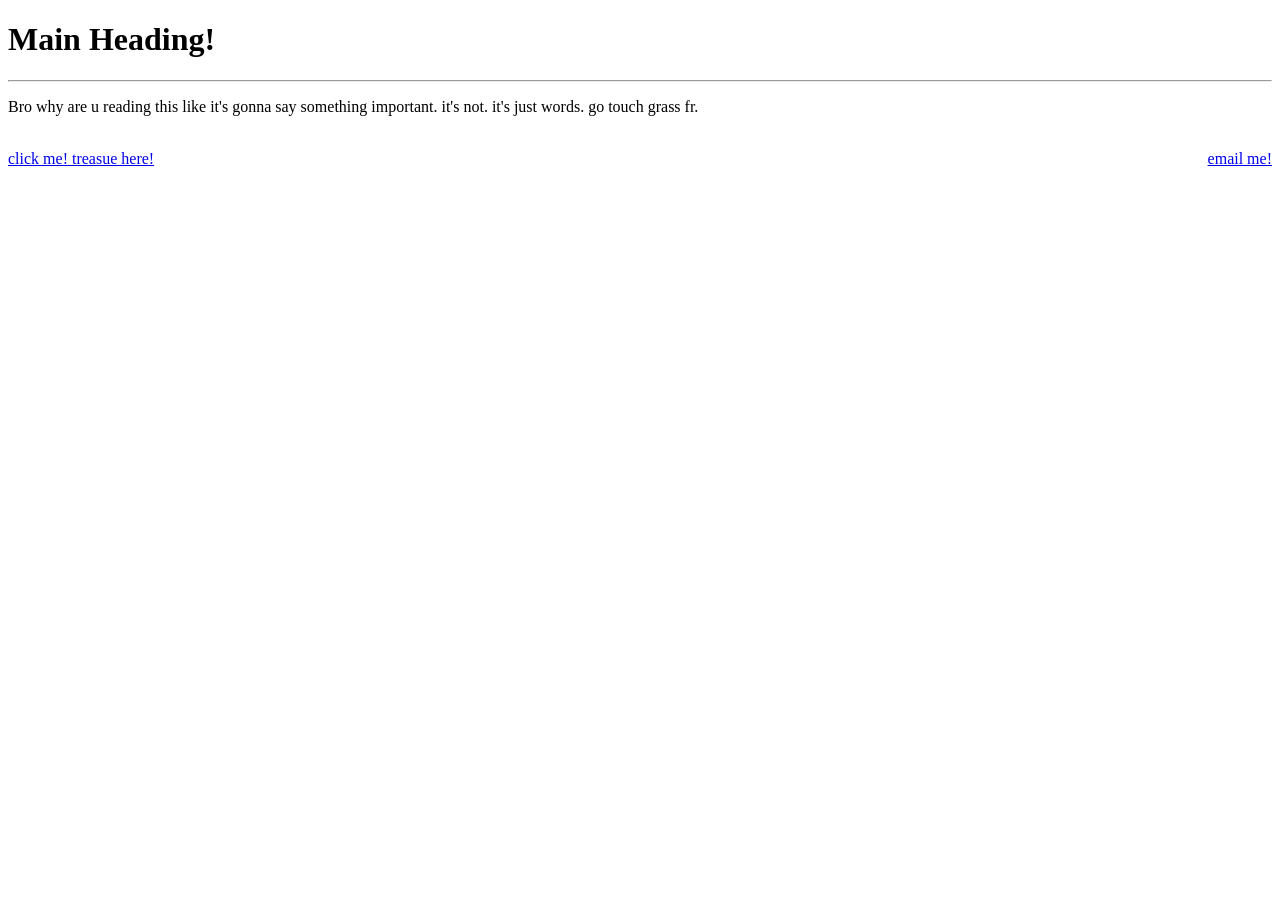
==== index.html @ c9e98933 "First manual commit" ====
<!DOCTYPE html>
<html>
<head>
    <meta charset="UTF-8">
    <meta name="viewport" content="width=device-width, initial-scale=1.0">
    <link rel="icon" type="jpg" href="images/logo.jpg">
    <title>My Website</title>
</head>

<body>
    <h1>Main Heading!</h1>
    <hr>
    
    <p>
        Bro why are u reading this like it's gonna say something important. it's not. it's just words. go touch grass fr.
    </p>
    
    <br>
    <a href="https://www.google.com/" style="float: centre;">
        click me!
    </a>
    <a href="rick-roll.html">
        treasue here!
    </a>

    <a href="mailto: nitrogenfusion@gmail.com" style="float: right;">
        email me!
    </a>
</body>
</html>
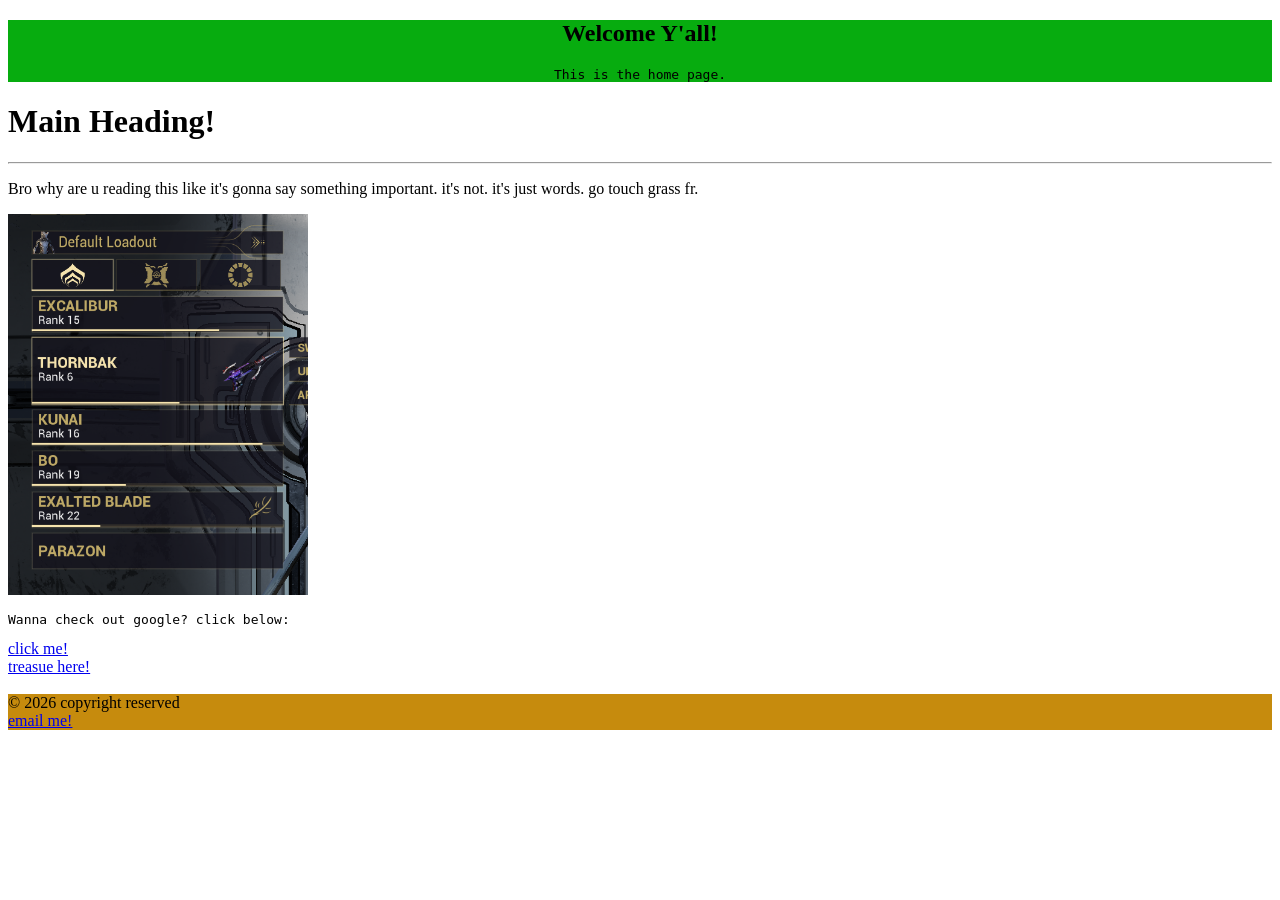
==== commit d616dcaa: "html finishing" ====
--- a/index.html
+++ b/index.html
@@ -4,27 +4,42 @@
     <meta charset="UTF-8">
     <meta name="viewport" content="width=device-width, initial-scale=1.0">
     <link rel="icon" type="jpg" href="images/logo.jpg">
-    <title>My Website</title>
+    <title>My Website :)</title>
 </head>
 
 <body>
-    <h1>Main Heading!</h1>
-    <hr>
-    
-    <p>
-        Bro why are u reading this like it's gonna say something important. it's not. it's just words. go touch grass fr.
-    </p>
-    
-    <br>
-    <a href="https://www.google.com/" style="float: centre;">
-        click me!
-    </a>
-    <a href="rick-roll.html">
-        treasue here!
-    </a>
 
-    <a href="mailto: nitrogenfusion@gmail.com" style="float: right;">
-        email me!
-    </a>
+    <header style=" background-color:rgb(7, 172, 15)">
+        <h2 align="center">Welcome Y'all!</h2>
+        <pre align="center">This is the home page.</pre>
+    </header>
+
+    <main>
+        <h1>Main Heading!</h1>
+        <hr>
+
+        <p>
+            Bro why are u reading this like it's gonna say something important. it's not. it's just words. go touch grass fr.
+        </p>
+
+        <img src="images/loadout.png" width="300">
+        <br>
+        <pre>Wanna check out google? click below:  </pre>
+        <a href="https://www.google.com/">
+            click me!
+        </a><br>
+        <a href="rick-roll.html">
+            treasue here!
+        </a>
+       <br><br>
+    </main>
+
+    <footer style=" background-color:rgb(198, 139, 13)"> 
+        &copy; 2026 copyright reserved <br>
+        <a href="mailto: nitrogenfusion@gmail.com"> 
+            email me!
+        </a>
+    </footer>
+
 </body>
 </html>
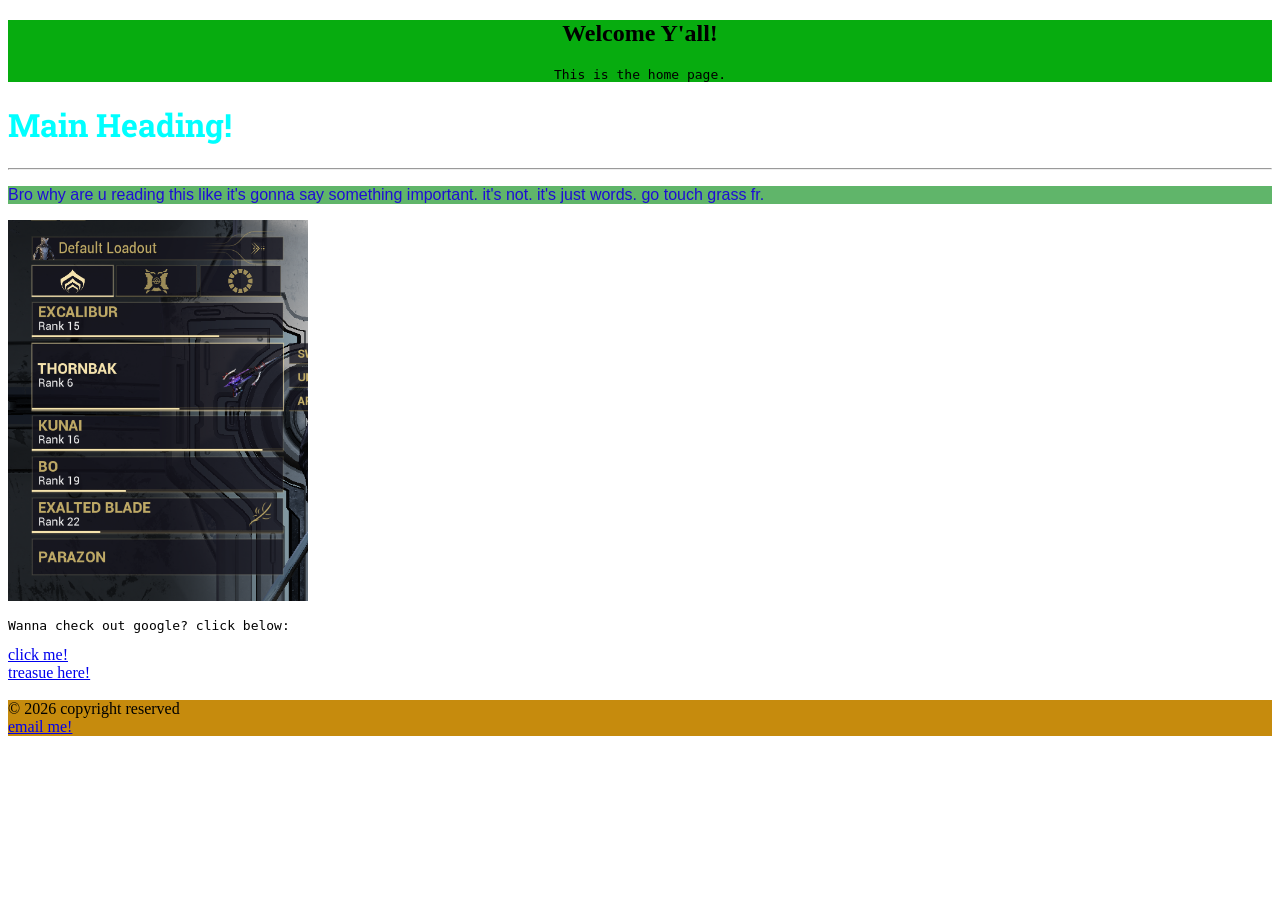
==== commit 5e466568: "CSS begins" ====
--- a/index.html
+++ b/index.html
@@ -5,6 +5,7 @@
     <meta name="viewport" content="width=device-width, initial-scale=1.0">
     <link rel="icon" type="jpg" href="images/logo.jpg">
     <title>My Website :)</title>
+    <link rel="stylesheet" href="styling.css">
 </head>
 
 <body>
--- a/styling.css
+++ b/styling.css
@@ -0,0 +1,16 @@
+@font-face{
+    src:url(fonts/RobotoSlab.ttf);
+    font-family: RobotoSlab;
+}
+
+h1{
+    color:aqua;
+    font-family:RobotoSlab;
+}
+
+p{
+    background-color: rgb(96, 181, 106);
+    color:rgb(30, 13, 213);
+
+    font-family: Verdana, Geneva, Tahoma, sans-serif;
+}
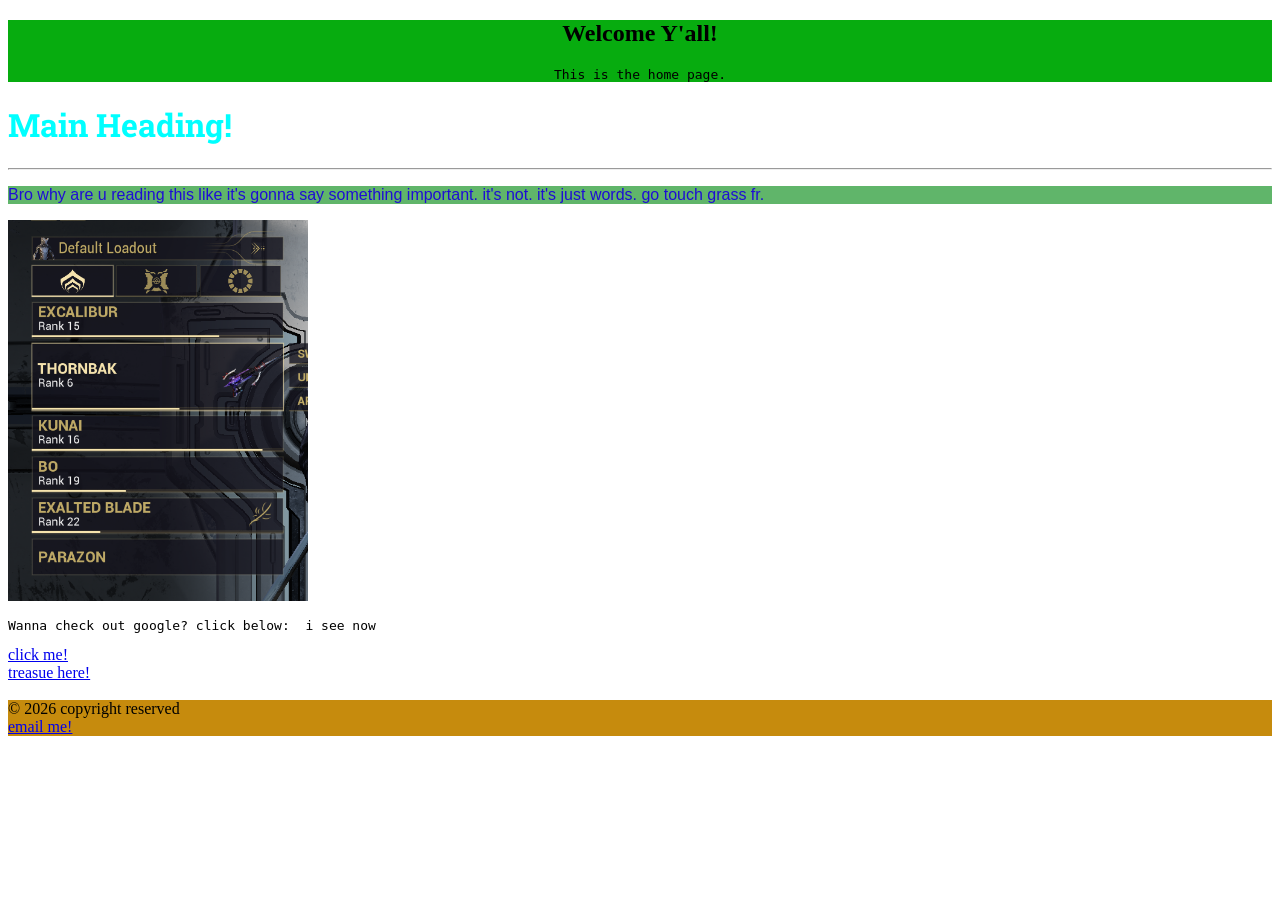
==== commit 61f3d35d: "test, nvm" ====
--- a/index.html
+++ b/index.html
@@ -25,7 +25,7 @@
 
         <img src="images/loadout.png" width="300">
         <br>
-        <pre>Wanna check out google? click below:  </pre>
+        <pre>Wanna check out google? click below:  i see now</pre>
         <a href="https://www.google.com/">
             click me!
         </a><br>
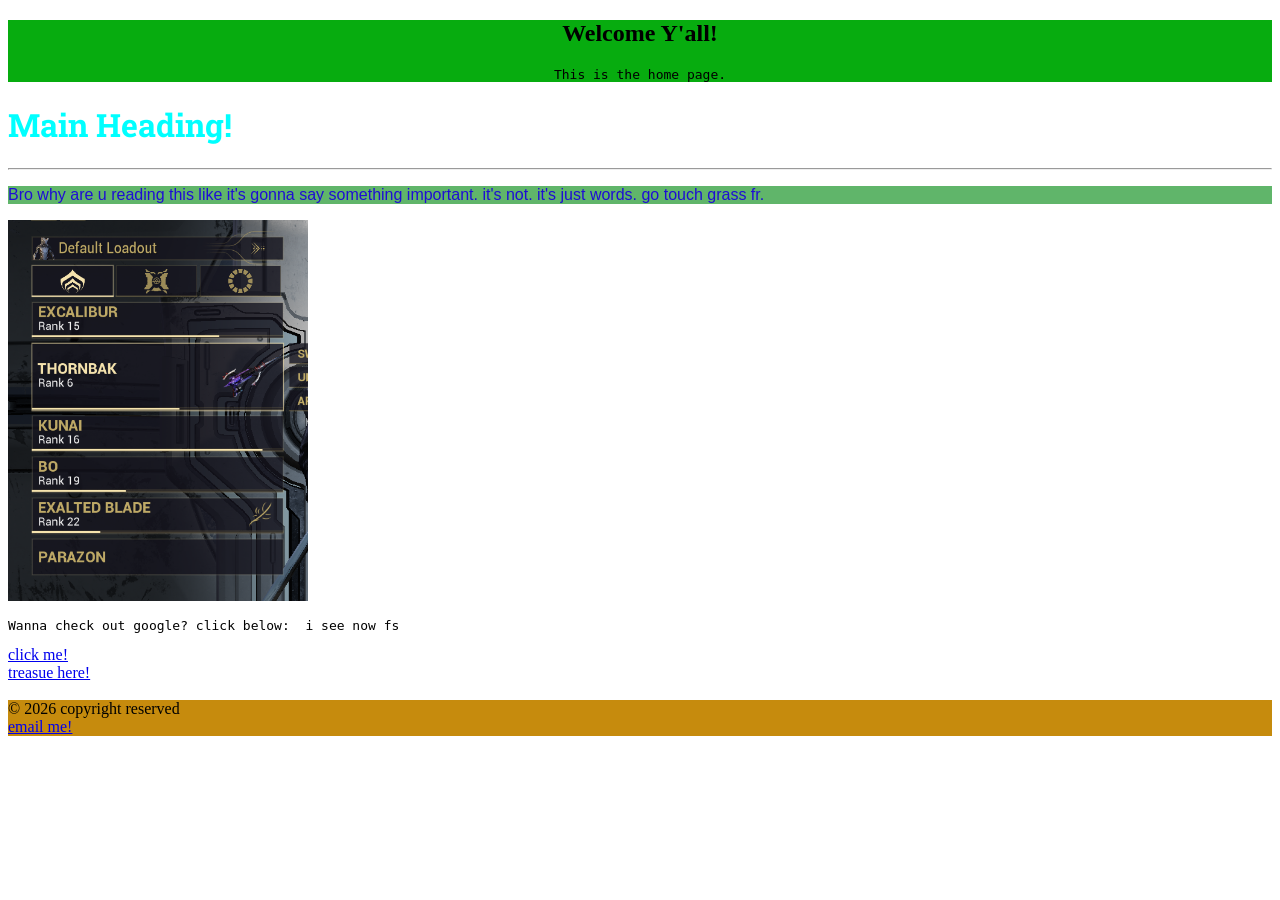
==== commit 794cd6c7: "New Commit" ====
--- a/index.html
+++ b/index.html
@@ -25,7 +25,7 @@
 
         <img src="images/loadout.png" width="300">
         <br>
-        <pre>Wanna check out google? click below:  i see now</pre>
+        <pre>Wanna check out google? click below:  i see now fs</pre>
         <a href="https://www.google.com/">
             click me!
         </a><br>
